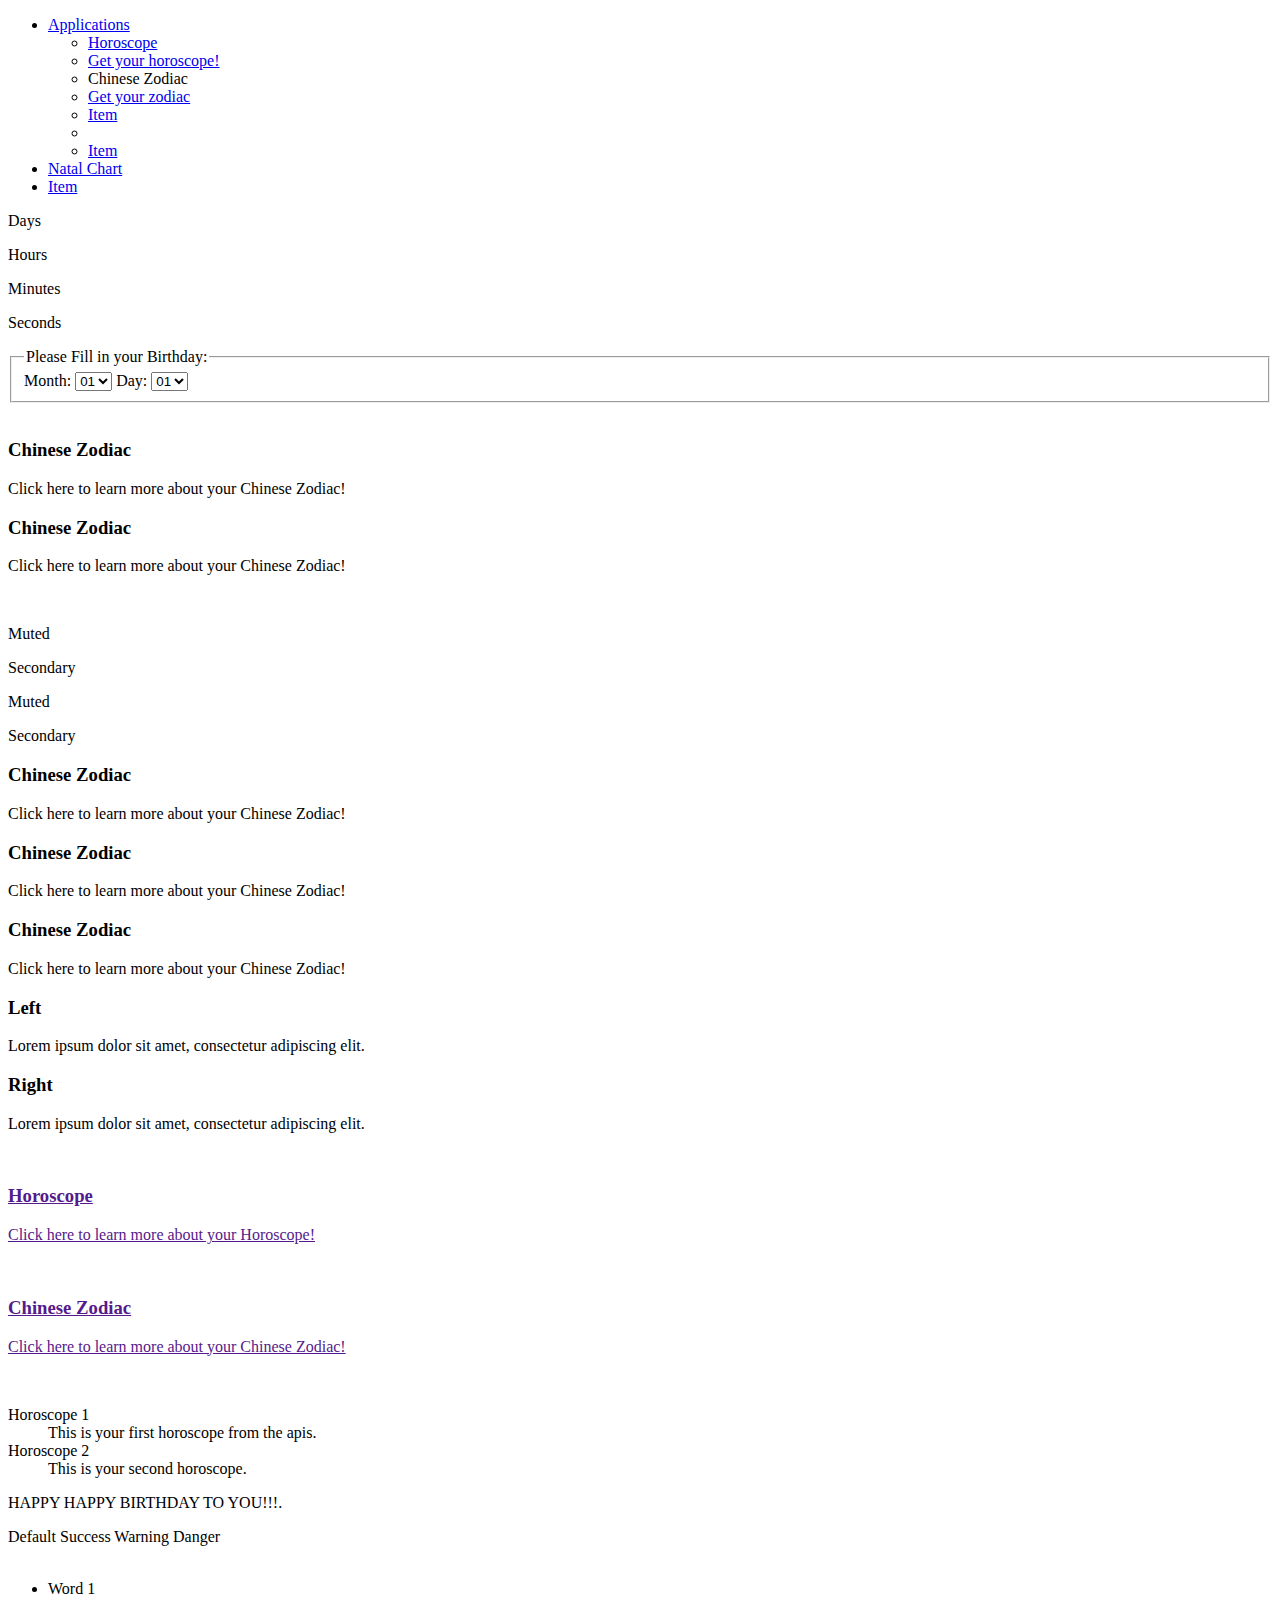
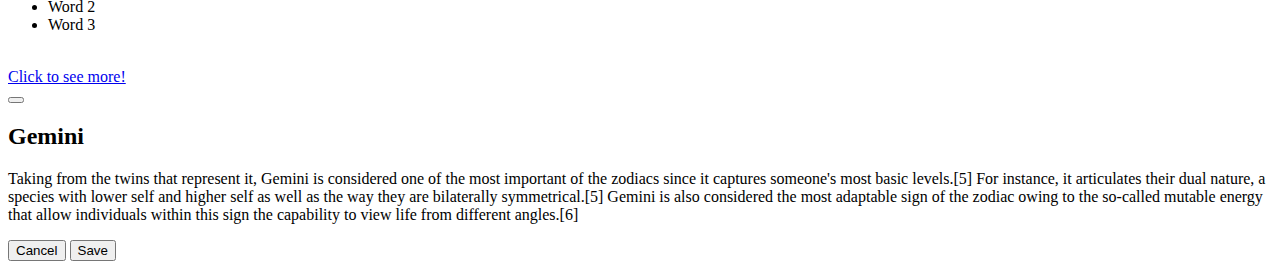
==== elements.html @ 41b98e67 "position bday countdown so it doesn't move" ====
<!DOCTYPE html>
<html lang="en">

<head>
    <meta charset="UTF-8">
    <meta name="viewport" content="width=device-width, initial-scale=1.0">
    <!-- UIkit CSS -->
    <link rel="stylesheet" href="https://cdn.jsdelivr.net/npm/uikit@3.3.7/dist/css/uikit.min.css" />
    <title>Document</title>
</head>

<body>

    <!-- Picture -->
    <div class="uk-height-large uk-background-cover uk-light uk-flex" uk-parallax="bgy: -200"
        style="background-image: url('https://cdn.pixabay.com/photo/2017/09/12/11/56/universe-2742113_960_720.jpg');">

        <!-- <div class="uk-position-relative"> -->
        <!-- <img src="images/light.jpg" alt=""> -->
        <div class="uk-position-top">
            <nav class="uk-navbar-container uk-navbar-transparent" uk-navbar>
                <div class="uk-navbar-left">
                    <ul class="uk-navbar-nav">
                        <li class="uk-active">
                            <a href="#">Applications</a>
                            <div class="uk-navbar-dropdown">
                                <ul class="uk-nav uk-navbar-dropdown-nav">
                                    <li class="uk-active"><a href="#">Horoscope</a></li>
                                    <li><a href="#">Get your horoscope!</a></li>
                                    <li class="uk-nav-header">Chinese Zodiac</li>
                                    <li><a href="#">Get your zodiac</a></li>
                                    <li><a href="#">Item</a></li>
                                    <li class="uk-nav-divider"></li>
                                    <li><a href="#">Item</a></li>
                                </ul>
                            </div>
                        </li>

                        <li><a href="#">Natal Chart</a></li>
                        <li><a href="#">Item</a></li>

                    </ul>
                </div>
            </nav>
        </div>

        <!-- Birthday Countdown -->
        <div class="uk-position-small uk-position-center-right uk-height-small" uk-grid
        uk-countdown="date: 2020-04-08T23:18:57+00:00">
            <div>
                <div class="uk-countdown-number uk-countdown-days"></div>
                <p>Days</p>
            </div>
            <div>
                <div class="uk-countdown-number uk-countdown-hours"></div>
                <p>Hours</p>
            </div>
            <div>
                <div class="uk-countdown-number uk-countdown-minutes"></div>
                <p>Minutes</p>
            </div>
            <div>
                <div class="uk-countdown-number uk-countdown-seconds"></div>
                <p>Seconds</p>
            </div>

        </div>
    </div>

    <div class="uk-container uk-container-large">
        <div>
            <form class="uk-width-1-5 uk-position-medium uk-position-top-right uk-overlay uk-overlay-default">
                <fieldset class="uk-fieldset">

                    <legend class="uk-legend">Please Fill in your Birthday:</legend>

                    <!-- Month dropdown -->
                    <div class="uk-margin uk-width-1-2 uk-display-inline">
                        <label class="uk-form-label uk-form-small" for="form-stacked-text">Month:</label>
                        <select class="uk-select">
                            <option>01</option>
                            <option>02</option>
                            <option>03</option>
                            <option>04</option>
                            <option>05</option>
                            <option>06</option>
                            <option>07</option>
                            <option>08</option>
                            <option>09</option>
                            <option>10</option>
                            <option>11</option>
                            <option>12</option>
                        </select>

                        <!-- Day dropdown -->
                        <label class="uk-form-label uk-form-small" for="form-stacked-text">Day:</label>
                        <select class="uk-select">
                            <option>01</option>
                            <option>02</option>
                            <option>03</option>
                            <option>04</option>
                            <option>05</option>
                            <option>06</option>
                            <option>07</option>
                            <option>08</option>
                            <option>09</option>
                            <option>10</option>
                            <option>11</option>
                            <option>12</option>
                            <option>13</option>
                            <option>14</option>
                            <option>15</option>
                            <option>16</option>
                            <option>17</option>
                            <option>18</option>
                            <option>19</option>
                            <option>20</option>
                            <option>21</option>
                            <option>22</option>
                            <option>23</option>
                            <option>24</option>
                            <option>25</option>
                            <option>26</option>
                            <option>27</option>
                            <option>28</option>
                            <option>29</option>
                            <option>30</option>
                            <option>31</option>

                        </select>
                    </div>

                </fieldset>
            </form>
        </div>
        
    </div>

    <br>

    <div class="uk-container uk-container-large">

        <!-- Chinese zodiac -->
        <div class="uk-child-width-1-2@s uk-grid-match" uk-grid>
            <div>
                <div class="uk-card uk-card-default uk-card-small uk-card-hover uk-card-body">
                    <h3 class="uk-card-title">Chinese Zodiac</h3>
                    <p>Click here to learn more about your Chinese Zodiac!</p>
                </div>
            </div>

            <div>
                <div class="uk-card uk-card-default uk-card-large uk-card-hover uk-card-body">
                    <h3 class="uk-card-title">Chinese Zodiac</h3>
                    <p>Click here to learn more about your Chinese Zodiac!</p>
                </div>
            </div>
        </div>

        <br>

        <!-- Tiles -->
        <div class="uk-child-width-1-4@s uk-grid-collapse uk-text-center" uk-grid>

            <div>
                <div class="uk-tile uk-tile-muted">
                    <p class="uk-h4">Muted</p>
                </div>
            </div>

            <div>
                <div class="uk-tile uk-tile-secondary">
                    <p class="uk-h4">Secondary</p>
                </div>
            </div>
            <div>
                <div class="uk-tile uk-tile-muted">
                    <p class="uk-h4">Muted</p>
                </div>
            </div>

            <div>
                <div class="uk-tile uk-tile-secondary">
                    <p class="uk-h4">Secondary</p>
                </div>
            </div>
        </div>

        <!-- Scrollspy cards top adn bottom -->
        <div class="uk-child-width-1-3@m" uk-grid
            uk-scrollspy="cls: uk-animation-slide-bottom; target: .uk-card; delay: 300; repeat: true">
            <div>
                <div class="uk-card uk-card-default uk-card-hover uk-card-body">
                    <h3 class="uk-card-title">Chinese Zodiac</h3>
                    <p>Click here to learn more about your Chinese Zodiac!</p>
                </div>
            </div>
            <div>
                <div class="uk-card uk-card-default uk-card-hover uk-card-body"
                    uk-scrollspy-class="uk-animation-slide-top">
                    <h3 class="uk-card-title">Chinese Zodiac</h3>
                    <p>Click here to learn more about your Chinese Zodiac!</p>
                </div>
            </div>
            <div>
                <div class="uk-card uk-card-default uk-card-hover uk-card-body">
                    <h3 class="uk-card-title">Chinese Zodiac</h3>
                    <p>Click here to learn more about your Chinese Zodiac!</p>
                </div>
            </div>
        </div>

        <!-- Scrollspy cards - left and right -->
        <div class="uk-child-width-1-2@m uk-grid-match" uk-grid>
            <div>
                <div class="uk-card uk-card-default uk-card-body"
                    uk-scrollspy="cls: uk-animation-slide-left; repeat: true">
                    <h3 class="uk-card-title">Left</h3>
                    <p>Lorem ipsum dolor sit amet, consectetur adipiscing elit.</p>
                </div>
            </div>

            
            <div>
                <div class="uk-card uk-card-default uk-card-body"
                    uk-scrollspy="cls: uk-animation-slide-right; repeat: true">
                    <h3 class="uk-card-title">Right</h3>
                    <p>Lorem ipsum dolor sit amet, consectetur adipiscing elit.</p>
                </div>
            </div>
        </div>

        <div class="uk-text-center" uk-grid>

            <!-- Horoscope -->
            <div class="uk-width-1-4@s" uk-grid>
                <div>
                    <div class="uk-card uk-card-default uk-card-small">
                        <div class="uk-card-media-top">
                            <img src="https://cdn.pixabay.com/photo/2018/05/17/15/24/armillar-ball-3408811_960_720.jpg"
                                alt="">
                        </div>

                        <a href
                            class="uk-display-block uk-card uk-card-body uk-card-default uk-link-toggle uk-width-medium">
                            <h3 class="uk-card-title"><span class="uk-link-heading">Horoscope</span></h3>
                            <p>Click here to learn more about your Horoscope!</p>
                        </a>

                    </div>
                </div>
            </div>

            <!-- Chinese zodiac -->
            <div class="uk-width-1-4@s" uk-grid>
                <div>
                    <div class="uk-card uk-card-default uk-card-small">
                        <div class="uk-card-media-top">
                            <img src="https://cdn.pixabay.com/photo/2017/11/25/06/31/zodiac-signs-2976245_960_720.jpg"
                                alt="">
                        </div>

                        <a href
                            class="uk-display-block uk-card uk-card-body uk-card-default uk-link-toggle uk-width-medium">
                            <h3 class="uk-card-title"><span class="uk-link-heading">Chinese Zodiac</span></h3>
                            <p>Click here to learn more about your Chinese Zodiac!</p>
                        </a>
                    </div>
                </div>
            </div>


        </div>


        <br>

        <dl class="uk-width-1-2@s uk-description-list uk-description-list-divider">
            <dt>Horoscope 1</dt>
            <dd>This is your first horoscope from the apis.</dd>
            <dt>Horoscope 2</dt>
            <dd>This is your second horoscope.</dd>
        </dl>

         <!-- Birthday alert -->
         <div class="uk-width-1-2@s uk-alert-danger" uk-alert>
            <a class="uk-alert-close" uk-close></a>
            <p>HAPPY HAPPY BIRTHDAY TO YOU!!!.</p>
        </div>

        <span class="uk-label">Default</span>

        <span class="uk-label uk-label-success">Success</span>

        <span class="uk-label uk-label-warning">Warning</span>

        <span class="uk-label uk-label-danger">Danger</span>

        <br><br>

        <ul class="uk-list uk-list-divider">
            <li>Word 1</li>
            <li>Word 2</li>
            <li>Word 3</li>
        </ul>

        <br>

        <a class="uk-button uk-button-default" href="#modal" uk-toggle>Click to see more!</a>
        <div id="modal" uk-modal>
            <div class="uk-modal-dialog uk-modal-body">
                <button class="uk-modal-close-default" type="button" uk-close></button>
                <h2 class="uk-modal-title">Gemini</h2>
                <p>Taking from the twins that represent it, Gemini is considered one of the most important of the
                    zodiacs
                    since it captures someone's most basic levels.[5] For instance, it articulates their dual
                    nature, a
                    species with lower self and higher self as well as the way they are bilaterally symmetrical.[5]
                    Gemini
                    is also considered the most adaptable sign of the zodiac owing to the so-called mutable energy
                    that
                    allow individuals within this sign the capability to view life from different angles.[6]</p>
                <p class="uk-text-right">
                    <button class="uk-button uk-button-default uk-modal-close" type="button">Cancel</button>
                    <button class="uk-button uk-button-primary" type="button">Save</button>
                </p>
            </div>
        </div>

    </div>

    <script src="https://cdnjs.cloudflare.com/ajax/libs/jquery/3.2.1/jquery.min.js"></script>
    <script src="https://cdnjs.cloudflare.com/ajax/libs/moment.js/2.24.0/moment.min.js"></script>
    <script src="https://unpkg.com/moment-lunar@0.0.4/moment-lunar.min.js"></script>
    <script src="script.js" type="text/javascript"></script>

    <!-- UIkit JS -->
    <script src="https://cdn.jsdelivr.net/npm/uikit@3.3.7/dist/js/uikit.min.js"></script>
    <script src="https://cdn.jsdelivr.net/npm/uikit@3.3.7/dist/js/uikit-icons.min.js"></script>
</body>

</html>
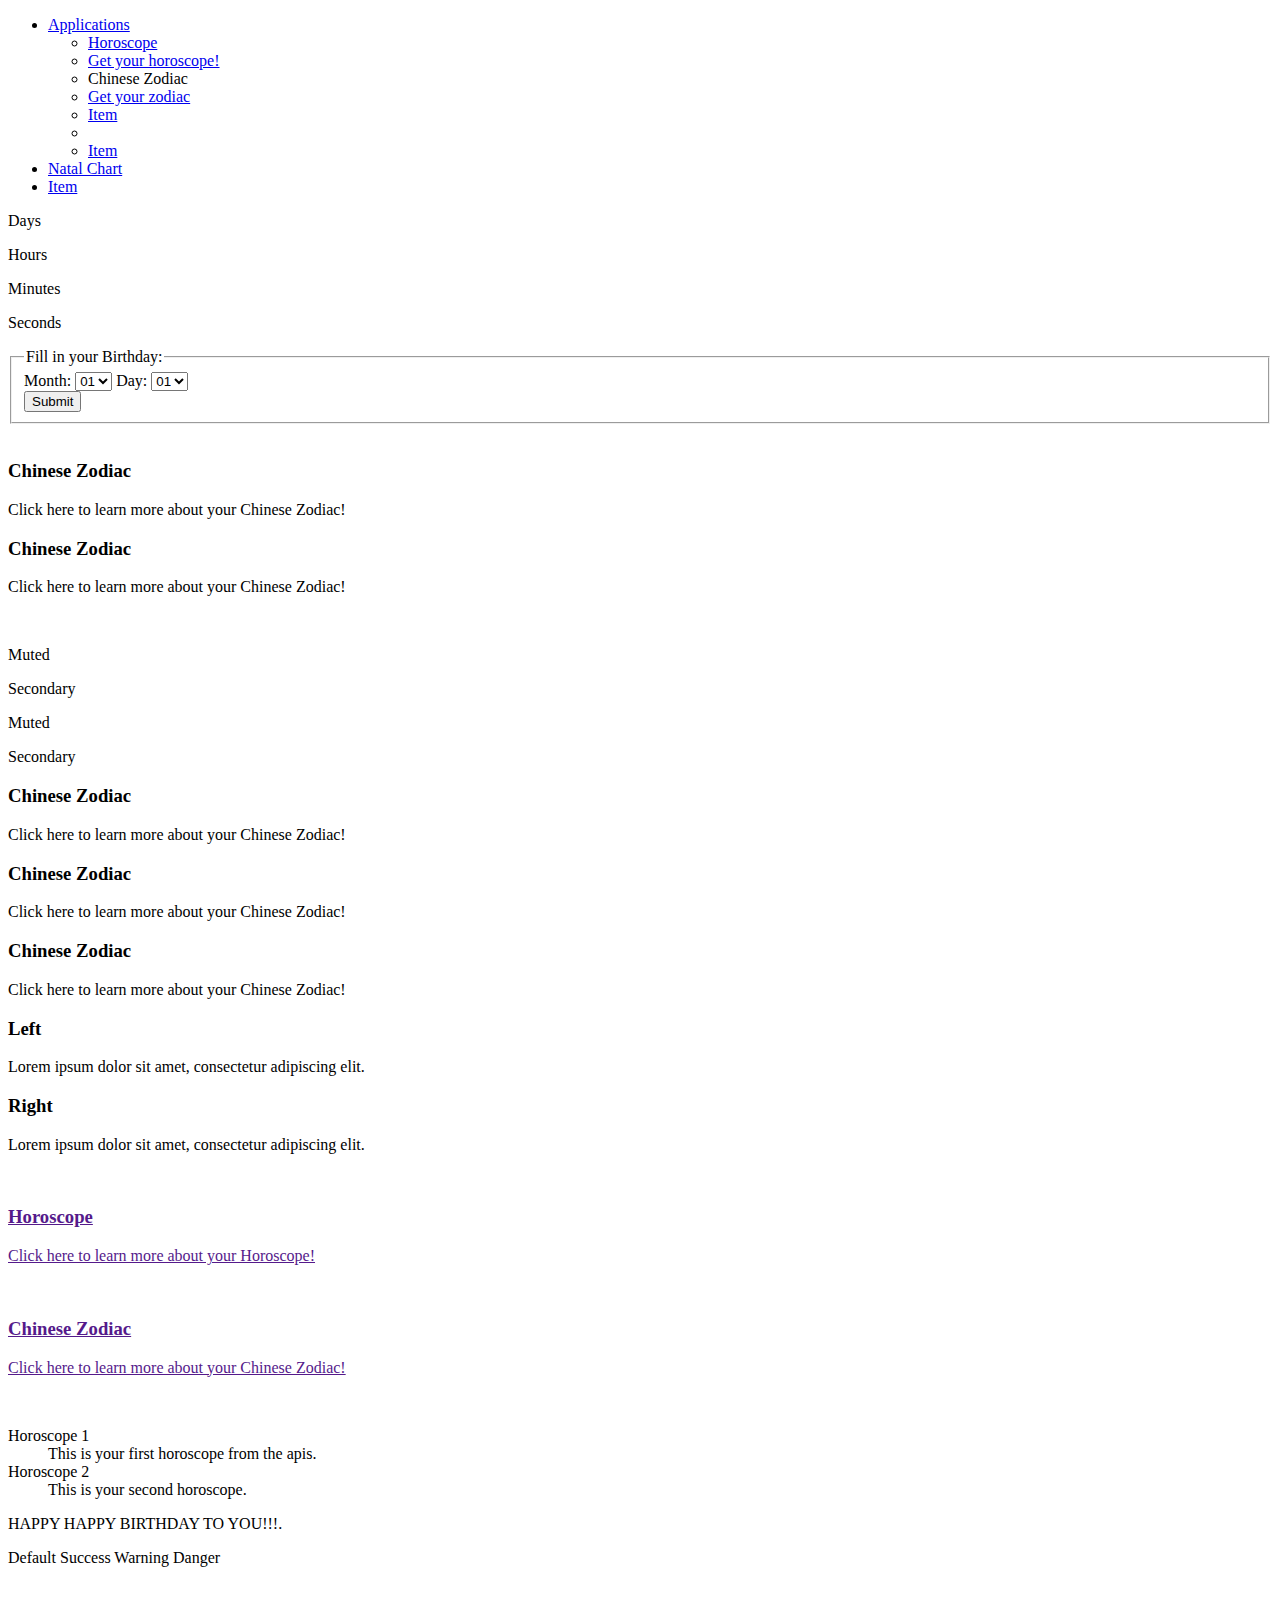
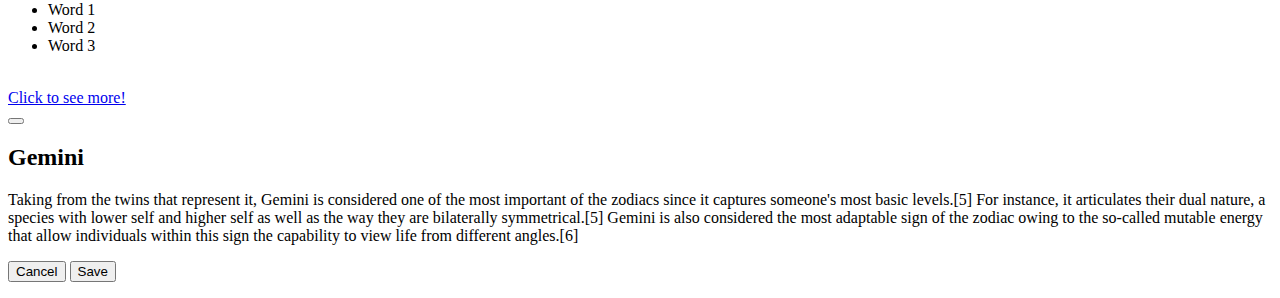
==== commit b1754e91: "add submit button to form" ====
--- a/elements.html
+++ b/elements.html
@@ -45,7 +45,7 @@
         </div>
 
         <!-- Birthday Countdown -->
-        <div class="uk-position-small uk-position-center-right uk-height-small" uk-grid
+        <div class="uk-position-small uk-position-center-right uk-height-small uk-margin-top" uk-grid
         uk-countdown="date: 2020-04-08T23:18:57+00:00">
             <div>
                 <div class="uk-countdown-number uk-countdown-days"></div>
@@ -72,10 +72,10 @@
             <form class="uk-width-1-5 uk-position-medium uk-position-top-right uk-overlay uk-overlay-default">
                 <fieldset class="uk-fieldset">
 
-                    <legend class="uk-legend">Please Fill in your Birthday:</legend>
-
-                    <!-- Month dropdown -->
+                    <legend class="uk-legend">Fill in your Birthday:</legend>
+
                     <div class="uk-margin uk-width-1-2 uk-display-inline">
+                        <!-- Month dropdown -->
                         <label class="uk-form-label uk-form-small" for="form-stacked-text">Month:</label>
                         <select class="uk-select">
                             <option>01</option>
@@ -130,6 +130,10 @@
                         </select>
                     </div>
 
+                    <div class="uk-margin-top uk-width-1-2">
+                        <button class="uk-button">Submit</button>
+                    </div>
+
                 </fieldset>
             </form>
         </div>
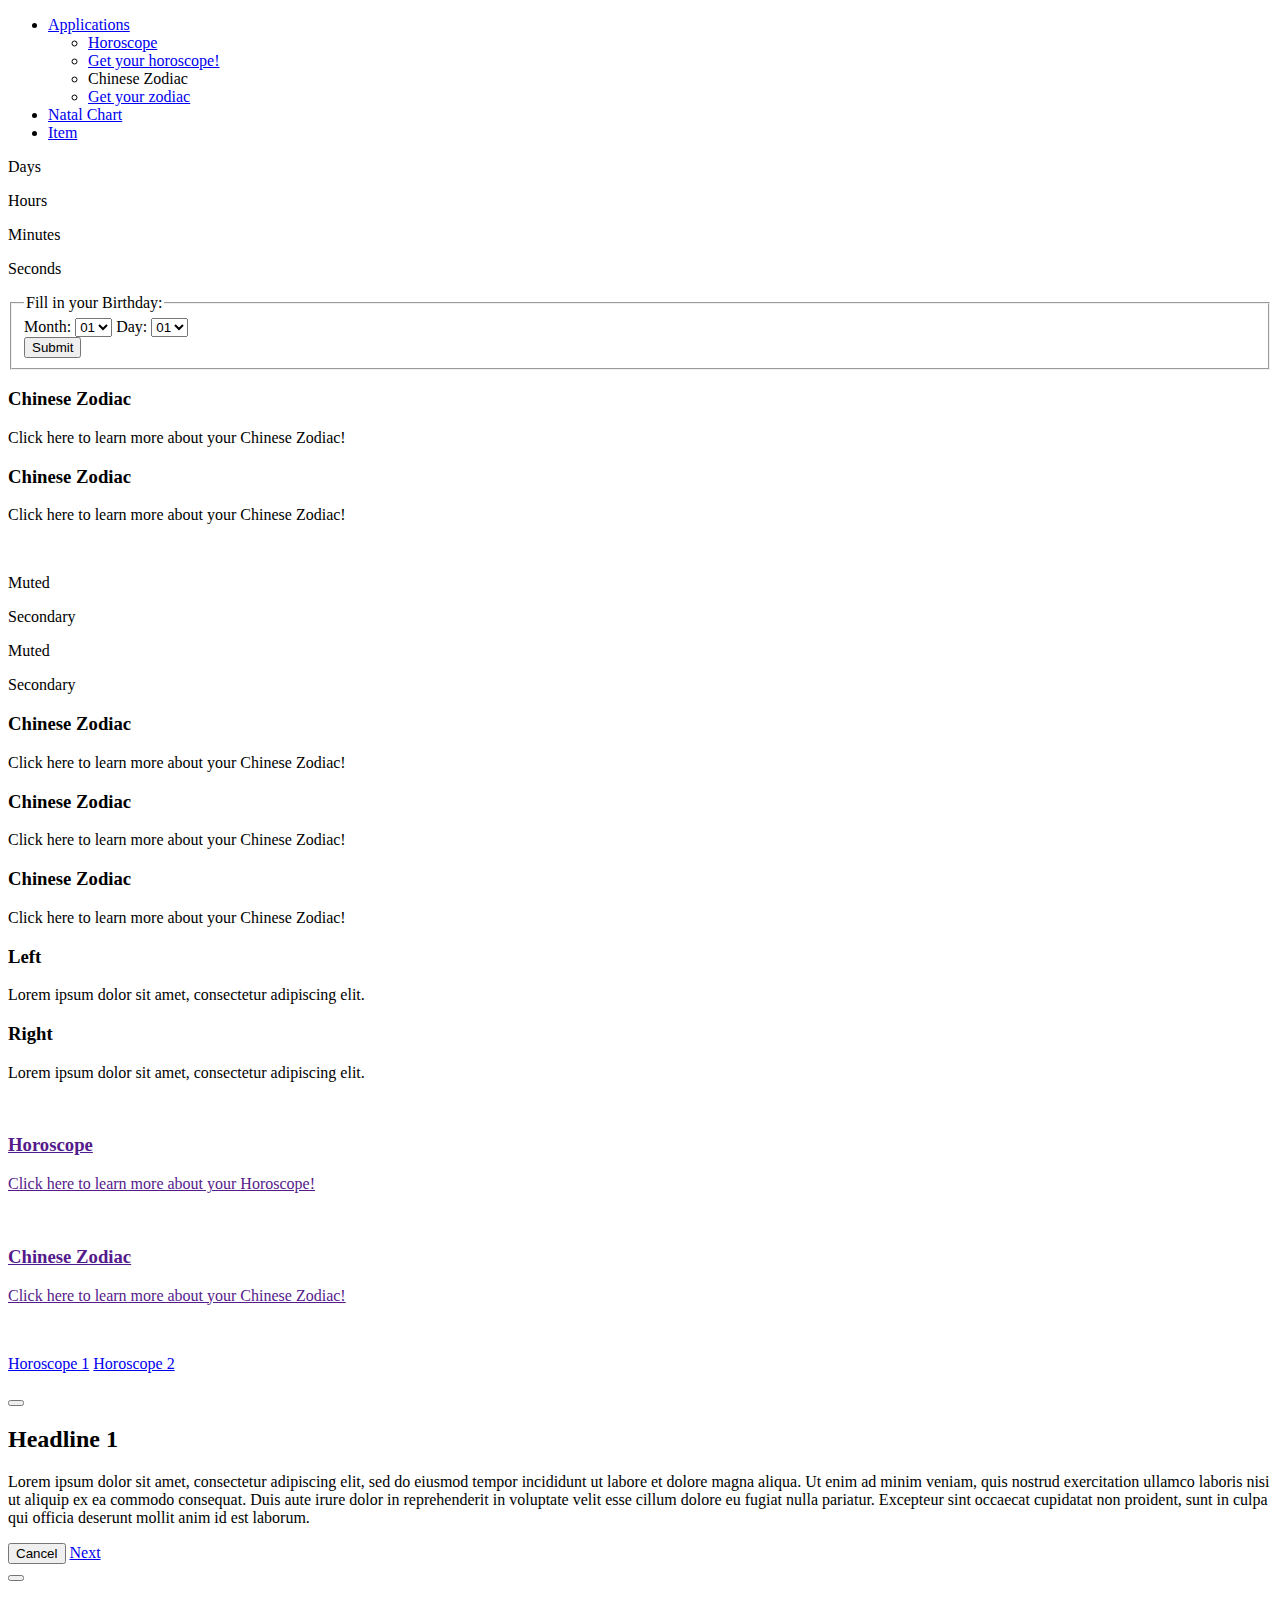
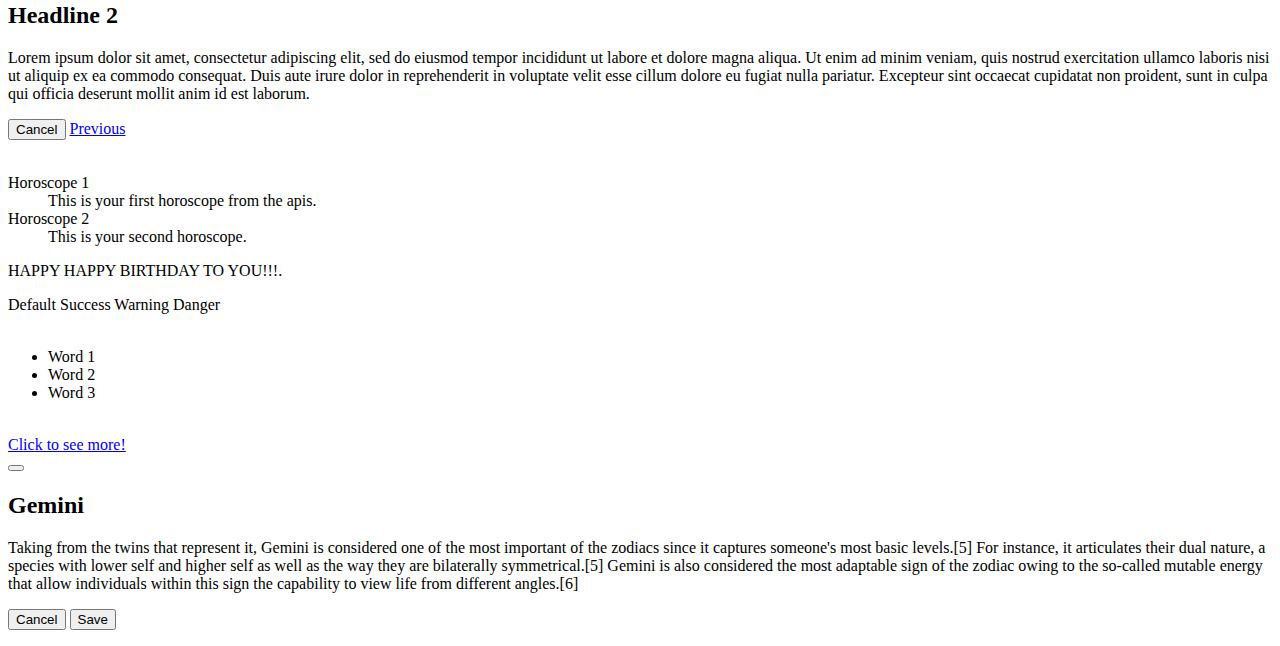
==== commit e49e695b: "Merge pull request #3 from kschang77/new-front-end" ====
--- a/elements.html
+++ b/elements.html
@@ -12,7 +12,7 @@
 <body>
 
     <!-- Picture -->
-    <div class="uk-height-large uk-background-cover uk-light uk-flex" uk-parallax="bgy: -200"
+    <div class="uk-height-large uk-background-cover uk-light uk-flex uk-position-relative" uk-parallax="bgy: -200"
         style="background-image: url('https://cdn.pixabay.com/photo/2017/09/12/11/56/universe-2742113_960_720.jpg');">
 
         <!-- <div class="uk-position-relative"> -->
@@ -29,9 +29,6 @@
                                     <li><a href="#">Get your horoscope!</a></li>
                                     <li class="uk-nav-header">Chinese Zodiac</li>
                                     <li><a href="#">Get your zodiac</a></li>
-                                    <li><a href="#">Item</a></li>
-                                    <li class="uk-nav-divider"></li>
-                                    <li><a href="#">Item</a></li>
                                 </ul>
                             </div>
                         </li>
@@ -45,8 +42,8 @@
         </div>
 
         <!-- Birthday Countdown -->
-        <div class="uk-position-small uk-position-center-right uk-height-small uk-margin-top" uk-grid
-        uk-countdown="date: 2020-04-08T23:18:57+00:00">
+        <div class="uk-position-small uk-position-bottom-left uk-height-small uk-padding" uk-grid
+            uk-countdown="date: 2020-04-08T23:18:57+00:00">
             <div>
                 <div class="uk-countdown-number uk-countdown-days"></div>
                 <p>Days</p>
@@ -68,86 +65,82 @@
     </div>
 
     <div class="uk-container uk-container-large">
-        <div>
-            <form class="uk-width-1-5 uk-position-medium uk-position-top-right uk-overlay uk-overlay-default">
-                <fieldset class="uk-fieldset">
-
-                    <legend class="uk-legend">Fill in your Birthday:</legend>
-
-                    <div class="uk-margin uk-width-1-2 uk-display-inline">
-                        <!-- Month dropdown -->
-                        <label class="uk-form-label uk-form-small" for="form-stacked-text">Month:</label>
-                        <select class="uk-select">
-                            <option>01</option>
-                            <option>02</option>
-                            <option>03</option>
-                            <option>04</option>
-                            <option>05</option>
-                            <option>06</option>
-                            <option>07</option>
-                            <option>08</option>
-                            <option>09</option>
-                            <option>10</option>
-                            <option>11</option>
-                            <option>12</option>
-                        </select>
-
-                        <!-- Day dropdown -->
-                        <label class="uk-form-label uk-form-small" for="form-stacked-text">Day:</label>
-                        <select class="uk-select">
-                            <option>01</option>
-                            <option>02</option>
-                            <option>03</option>
-                            <option>04</option>
-                            <option>05</option>
-                            <option>06</option>
-                            <option>07</option>
-                            <option>08</option>
-                            <option>09</option>
-                            <option>10</option>
-                            <option>11</option>
-                            <option>12</option>
-                            <option>13</option>
-                            <option>14</option>
-                            <option>15</option>
-                            <option>16</option>
-                            <option>17</option>
-                            <option>18</option>
-                            <option>19</option>
-                            <option>20</option>
-                            <option>21</option>
-                            <option>22</option>
-                            <option>23</option>
-                            <option>24</option>
-                            <option>25</option>
-                            <option>26</option>
-                            <option>27</option>
-                            <option>28</option>
-                            <option>29</option>
-                            <option>30</option>
-                            <option>31</option>
-
-                        </select>
-                    </div>
-
-                    <div class="uk-margin-top uk-width-1-2">
-                        <button class="uk-button">Submit</button>
-                    </div>
-
-                </fieldset>
-            </form>
-        </div>
-        
+
+        <form class="uk-width-1-5 uk-position-medium uk-position-top-right uk-overlay uk-overlay-default">
+            <fieldset class="uk-fieldset">
+
+                <legend class="uk-legend">Fill in your Birthday:</legend>
+
+                <div class="uk-margin uk-width-1-2 uk-display-inline">
+                    <!-- Month dropdown -->
+                    <label class="uk-form-label uk-form-small" for="form-stacked-text">Month:</label>
+                    <select class="uk-select">
+                        <option>01</option>
+                        <option>02</option>
+                        <option>03</option>
+                        <option>04</option>
+                        <option>05</option>
+                        <option>06</option>
+                        <option>07</option>
+                        <option>08</option>
+                        <option>09</option>
+                        <option>10</option>
+                        <option>11</option>
+                        <option>12</option>
+                    </select>
+
+                    <!-- Day dropdown -->
+                    <label class="uk-form-label uk-form-small" for="form-stacked-text">Day:</label>
+                    <select class="uk-select">
+                        <option>01</option>
+                        <option>02</option>
+                        <option>03</option>
+                        <option>04</option>
+                        <option>05</option>
+                        <option>06</option>
+                        <option>07</option>
+                        <option>08</option>
+                        <option>09</option>
+                        <option>10</option>
+                        <option>11</option>
+                        <option>12</option>
+                        <option>13</option>
+                        <option>14</option>
+                        <option>15</option>
+                        <option>16</option>
+                        <option>17</option>
+                        <option>18</option>
+                        <option>19</option>
+                        <option>20</option>
+                        <option>21</option>
+                        <option>22</option>
+                        <option>23</option>
+                        <option>24</option>
+                        <option>25</option>
+                        <option>26</option>
+                        <option>27</option>
+                        <option>28</option>
+                        <option>29</option>
+                        <option>30</option>
+                        <option>31</option>
+
+                    </select>
+                </div>
+
+                <div class="uk-margin-top uk-width-1-2">
+                    <button class="uk-button">Submit</button>
+                </div>
+
+            </fieldset>
+        </form>
     </div>
 
-    <br>
-
     <div class="uk-container uk-container-large">
 
         <!-- Chinese zodiac -->
-        <div class="uk-child-width-1-2@s uk-grid-match" uk-grid>
-            <div>
-                <div class="uk-card uk-card-default uk-card-small uk-card-hover uk-card-body">
+        <div class="uk-child-width-1-2 uk-grid-match" uk-grid>
+            <div>
+                <div class="uk-card uk-card-default uk-card-large uk-card-hover uk-card-body">
                     <h3 class="uk-card-title">Chinese Zodiac</h3>
                     <p>Click here to learn more about your Chinese Zodiac!</p>
                 </div>
@@ -224,7 +217,6 @@
                 </div>
             </div>
 
-            
             <div>
                 <div class="uk-card uk-card-default uk-card-body"
                     uk-scrollspy="cls: uk-animation-slide-right; repeat: true">
@@ -237,16 +229,15 @@
         <div class="uk-text-center" uk-grid>
 
             <!-- Horoscope -->
-            <div class="uk-width-1-4@s" uk-grid>
+            <div class="uk-width-1-2">
                 <div>
-                    <div class="uk-card uk-card-default uk-card-small">
+                    <div class="uk-card uk-card-default">
                         <div class="uk-card-media-top">
                             <img src="https://cdn.pixabay.com/photo/2018/05/17/15/24/armillar-ball-3408811_960_720.jpg"
                                 alt="">
                         </div>
 
-                        <a href
-                            class="uk-display-block uk-card uk-card-body uk-card-default uk-link-toggle uk-width-medium">
+                        <a href class="uk-display-block uk-card uk-card-body uk-card-default uk-link-toggle">
                             <h3 class="uk-card-title"><span class="uk-link-heading">Horoscope</span></h3>
                             <p>Click here to learn more about your Horoscope!</p>
                         </a>
@@ -256,16 +247,15 @@
             </div>
 
             <!-- Chinese zodiac -->
-            <div class="uk-width-1-4@s" uk-grid>
+            <div class="uk-width-1-2">
                 <div>
-                    <div class="uk-card uk-card-default uk-card-small">
+                    <div class="uk-card uk-card-default">
                         <div class="uk-card-media-top">
                             <img src="https://cdn.pixabay.com/photo/2017/11/25/06/31/zodiac-signs-2976245_960_720.jpg"
                                 alt="">
                         </div>
 
-                        <a href
-                            class="uk-display-block uk-card uk-card-body uk-card-default uk-link-toggle uk-width-medium">
+                        <a href class="uk-display-block uk-card uk-card-body uk-card-default uk-link-toggle">
                             <h3 class="uk-card-title"><span class="uk-link-heading">Chinese Zodiac</span></h3>
                             <p>Click here to learn more about your Chinese Zodiac!</p>
                         </a>
@@ -279,6 +269,53 @@
 
         <br>
 
+        <p uk-margin>
+            <a class="uk-button uk-button-default" href="#modal-group-1" uk-toggle>Horoscope 1</a>
+            <a class="uk-button uk-button-default" href="#modal-group-2" uk-toggle>Horoscope 2</a>
+        </p>
+
+        <div id="modal-group-1" uk-modal>
+            <div class="uk-modal-dialog">
+                <button class="uk-modal-close-default" type="button" uk-close></button>
+                <div class="uk-modal-header">
+                    <h2 class="uk-modal-title">Headline 1</h2>
+                </div>
+                <div class="uk-modal-body">
+                    <p>Lorem ipsum dolor sit amet, consectetur adipiscing elit, sed do eiusmod tempor incididunt ut
+                        labore et dolore magna aliqua. Ut enim ad minim veniam, quis nostrud exercitation ullamco
+                        laboris nisi ut aliquip ex ea commodo consequat. Duis aute irure dolor in reprehenderit in
+                        voluptate velit esse cillum dolore eu fugiat nulla pariatur. Excepteur sint occaecat cupidatat
+                        non proident, sunt in culpa qui officia deserunt mollit anim id est laborum.</p>
+                </div>
+                <div class="uk-modal-footer uk-text-right">
+                    <button class="uk-button uk-button-default uk-modal-close" type="button">Cancel</button>
+                    <a href="#modal-group-2" class="uk-button uk-button-primary" uk-toggle>Next</a>
+                </div>
+            </div>
+        </div>
+
+        <div id="modal-group-2" uk-modal>
+            <div class="uk-modal-dialog">
+                <button class="uk-modal-close-default" type="button" uk-close></button>
+                <div class="uk-modal-header">
+                    <h2 class="uk-modal-title">Headline 2</h2>
+                </div>
+                <div class="uk-modal-body">
+                    <p>Lorem ipsum dolor sit amet, consectetur adipiscing elit, sed do eiusmod tempor incididunt ut
+                        labore et dolore magna aliqua. Ut enim ad minim veniam, quis nostrud exercitation ullamco
+                        laboris nisi ut aliquip ex ea commodo consequat. Duis aute irure dolor in reprehenderit in
+                        voluptate velit esse cillum dolore eu fugiat nulla pariatur. Excepteur sint occaecat cupidatat
+                        non proident, sunt in culpa qui officia deserunt mollit anim id est laborum.</p>
+                </div>
+                <div class="uk-modal-footer uk-text-right">
+                    <button class="uk-button uk-button-default uk-modal-close" type="button">Cancel</button>
+                    <a href="#modal-group-1" class="uk-button uk-button-primary" uk-toggle>Previous</a>
+                </div>
+            </div>
+        </div>
+
+        <br>
+        
         <dl class="uk-width-1-2@s uk-description-list uk-description-list-divider">
             <dt>Horoscope 1</dt>
             <dd>This is your first horoscope from the apis.</dd>
@@ -286,8 +323,8 @@
             <dd>This is your second horoscope.</dd>
         </dl>
 
-         <!-- Birthday alert -->
-         <div class="uk-width-1-2@s uk-alert-danger" uk-alert>
+        <!-- Birthday alert -->
+        <div class="uk-width-1-2@s uk-alert-danger" uk-alert>
             <a class="uk-alert-close" uk-close></a>
             <p>HAPPY HAPPY BIRTHDAY TO YOU!!!.</p>
         </div>
